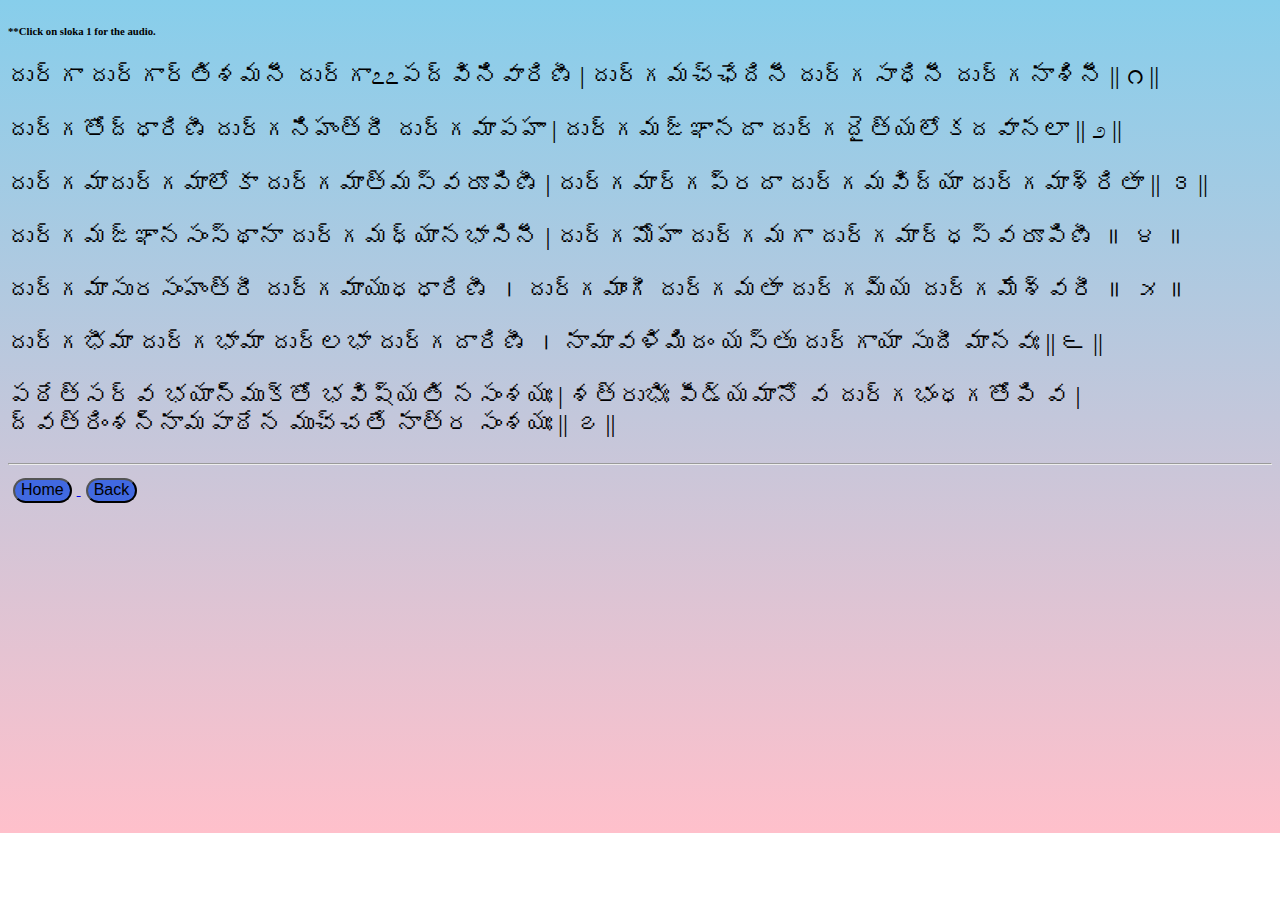
==== దుర్గ ద్వత్రింశన్నామావళి.html @ 36b224aa "Add files via upload" ====
<!DOCTYPE html>
<html>
    <head>
        <title>
            దుర్గ ద్వత్రింశన్నామావళి
        </title>
        <link rel="stylesheet" href="దుర్గ ద్వత్రింశన్నామావళి.css">
    </head>
    <body>
        <h6>**Click on sloka 1 for the audio.</h6>
        <p>
            దుర్గా దుర్గార్తిశమనీ దుర్గా೭೭పద్వినివారిణీ |
            దుర్గమచ్ఛేదినీ దుర్గసాధినీ దుర్గనాశినీ || റ ||
        </p>
        <p>           
            దుర్గతోద్ధారిణీ దుర్గనిహంత్రీ దుర్గమాపహా |
            దుర్గమజ్ఞానదా దుర్గదైత్యలోకదవానలా || ೨ ||
        </p>
        <p>
            దుర్గమాదుర్గమాలోకా దుర్గమాత్మస్వరూపిణీ |
            దుర్గమార్గప్రదా దుర్గమవిద్యా దుర్గమాశ్రితా || ౩ ||
        </p>
        <p>
            దుర్గమజ్ఞానసంస్థానా దుర్గమధ్యానభాసినీ |
            దుర్గమోహా దుర్గమగా దుర్గమార్ధస్వరూపిణీ ॥ ౪ ॥
        </p>
        <p>
            దుర్గమాసురసంహంత్రీ దుర్గమాయుధధారిణీ ।
            దుర్గమాంగీ దుర్గమతా దుర్గమ్య దుర్గమేశ్వరీ ॥ ౫ ॥ 
        </p>
        <p>
            దుర్గభీమా దుర్గభామా దుర్లభా  దుర్గదారిణీ ।
            నామావళిమిదం యస్తు దుర్గాయా సుదీ మానవః || ౬ ||
        </p>
        <p>
            పఠేత్సర్వ భయాన్ముక్తో భవిష్యతి నసంశయః |
            శత్రుభిః  పీడ్యమానో  వ దుర్గభంధగతోపి వ |
            ద్వత్రింశన్నామపాఠేన ముచ్చతే నాత్ర సంశయః || ౭ ||    
        </p>
        <hr>
            <a href="index.html">
                <button class="buttons">
                    Home
                </button>
            </a>
        <a href="durgadevi.html">
            <button class="buttons">
                Back
            </button>
        </a>
    </body>
</html>
---- దుర్గ ద్వత్రింశన్నామావళి.css ----
body {
    background: linear-gradient(skyblue 0%, pink 100%);
    background-repeat: no-repeat;
    height: 800px;
}

p {
    font-size: 25px;
}

.buttons {
    border-radius: 25px;
    background-color: royalblue;
    margin: 5px;
    color: black;
    height: 25px;
    font-size: medium;
}
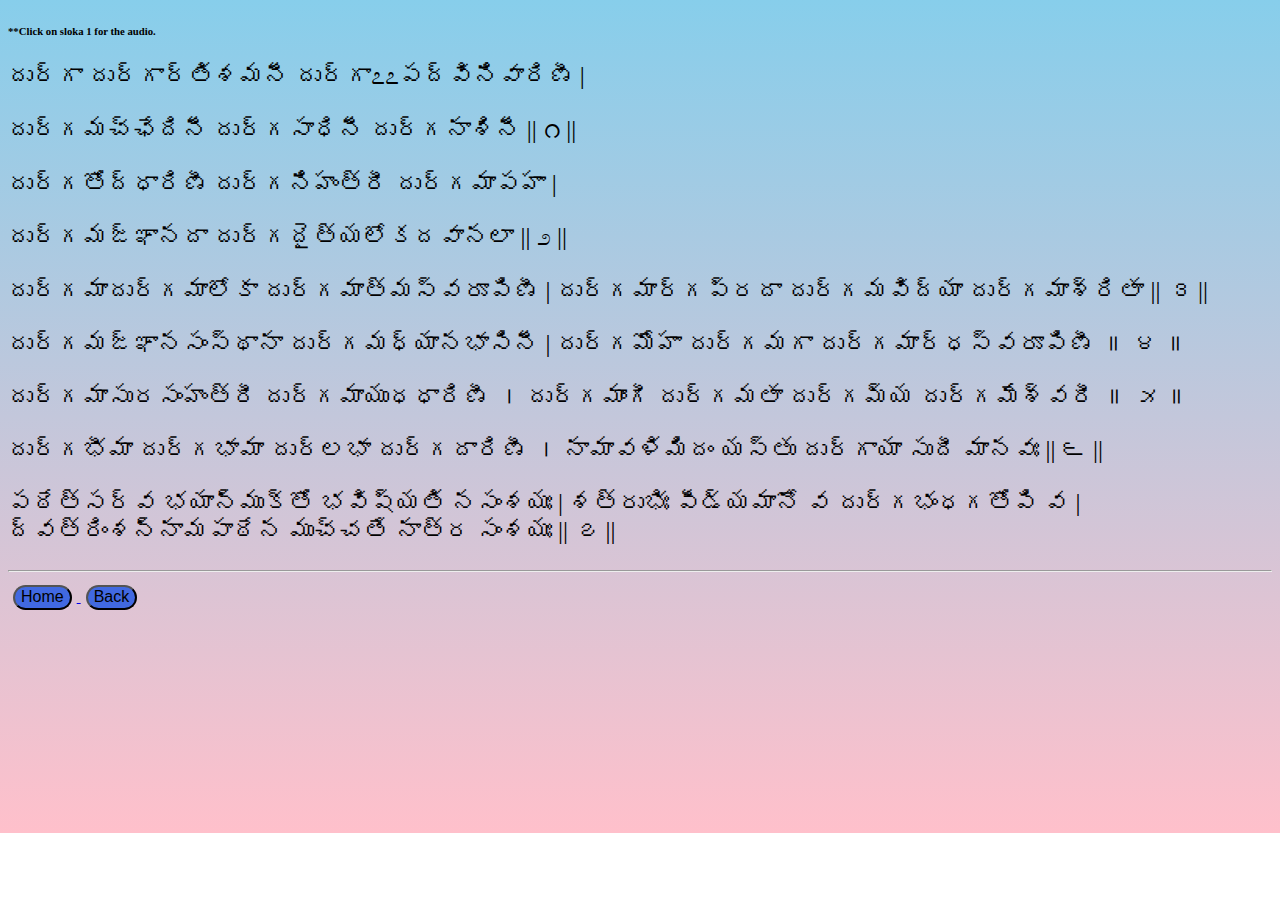
==== commit 76532ac1: "Add files via upload" ====
--- a/దుర్గ ద్వత్రింశన్నామావళి.html
+++ b/దుర్గ ద్వత్రింశన్నామావళి.html
@@ -10,10 +10,14 @@
         <h6>**Click on sloka 1 for the audio.</h6>
         <p>
             దుర్గా దుర్గార్తిశమనీ దుర్గా೭೭పద్వినివారిణీ |
+        </p>
+        <p>
             దుర్గమచ్ఛేదినీ దుర్గసాధినీ దుర్గనాశినీ || റ ||
         </p>
         <p>           
             దుర్గతోద్ధారిణీ దుర్గనిహంత్రీ దుర్గమాపహా |
+        </p>
+        <p>
             దుర్గమజ్ఞానదా దుర్గదైత్యలోకదవానలా || ೨ ||
         </p>
         <p>
